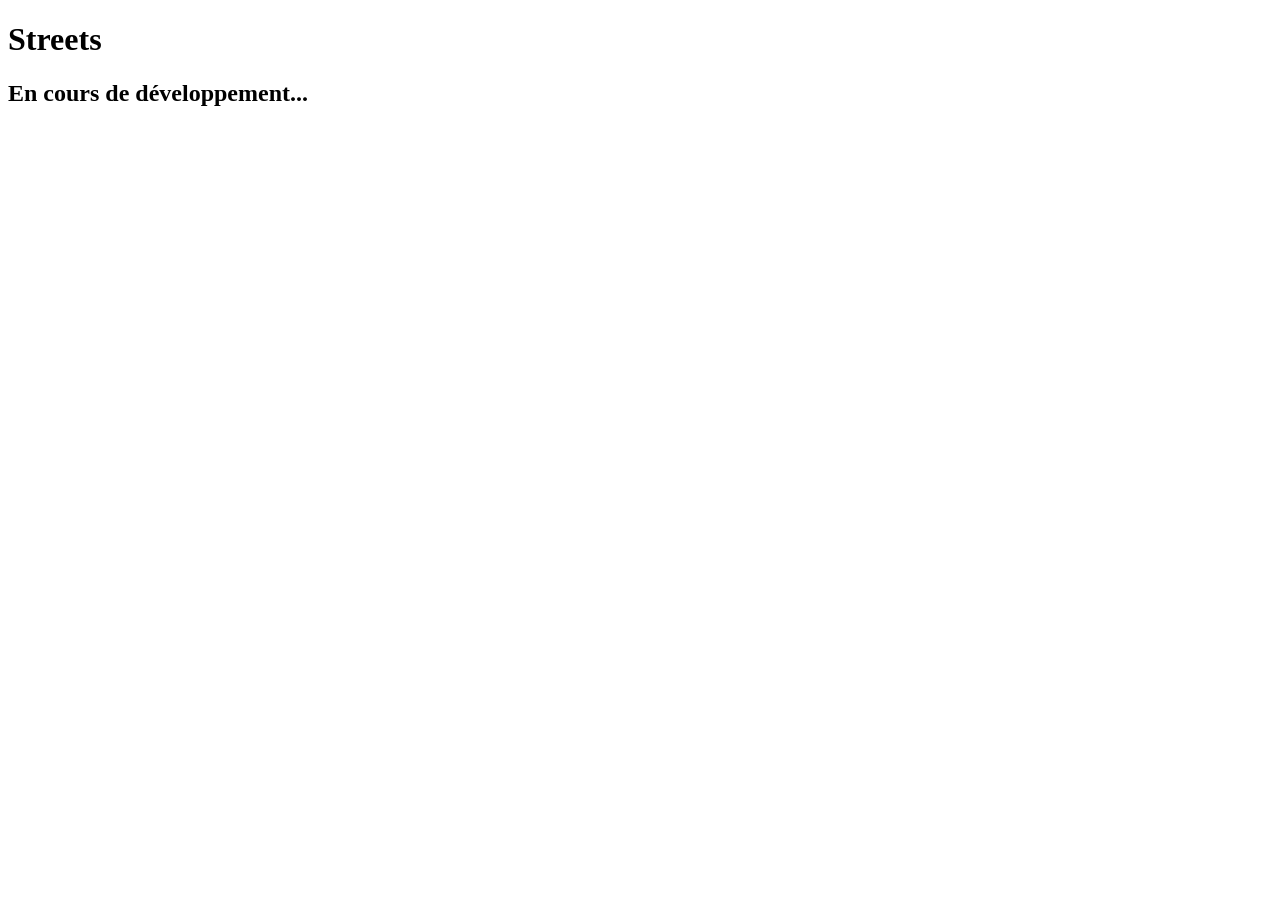
==== index.html @ b83668c3 "Rename streets.html to index.html" ====
<!DOCTYPE html>
<html lang="fr">
<head>
    <meta charset="UTF-8">
    <meta name="viewport" content="width=device-width, initial-scale=1.0">
    <meta name="description" content="Réseau social unique qui reprend les meilleures fonctionnalités de plusieurs plateformes.">
    <meta name="keywords" content="Réseau social, fonctionnalités, plateformes, communauté, partage, communication, instagram, Facebook, Twitter, LinkedIn, TikTok, Snapchat">
    <meta name="author" content="Monfort Sergi Rubens">
    <meta name="robots" content="index, follow">
    <title>Streets</title>
    <link rel="stylesheet" href="streets.css">
    <script src="streets.js"></script>
</head><body>
    <h1>Streets</h1>

    <h2> En cours de développement... </h2>
</html>
---- streets.css ----
streets
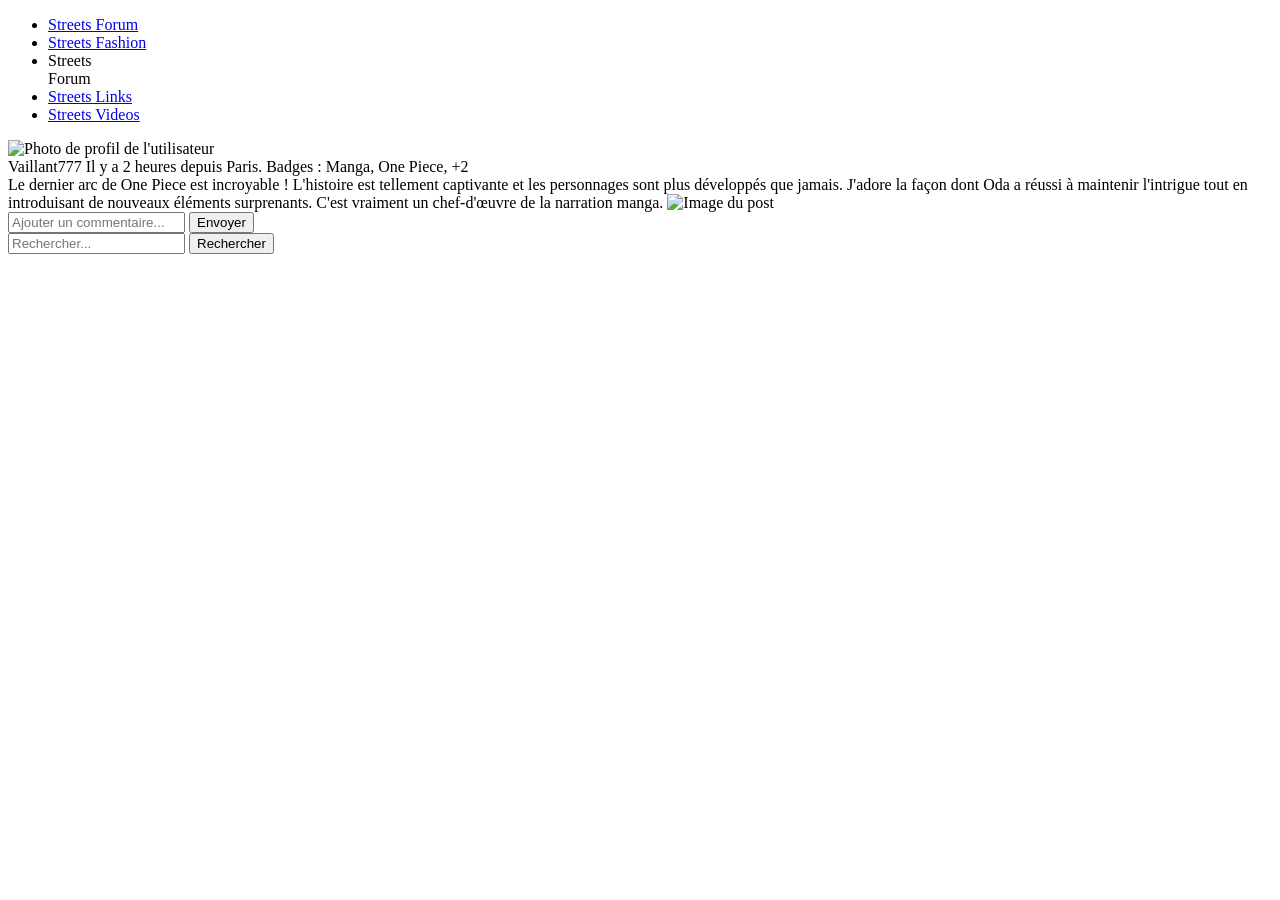
==== commit 0bd434c3: "Enhance index.html with navigation and post layout Added navigation menu, post structure, and footer" ====
--- a/index.html
+++ b/index.html
@@ -9,9 +9,70 @@
     <meta name="robots" content="index, follow">
     <title>Streets</title>
     <link rel="stylesheet" href="streets.css">
+    <script src="https://kit.fontawesome.com/548f5098d2.js" crossorigin="anonymous"></script>
     <script src="streets.js"></script>
-</head><body>
-    <h1>Streets</h1>
+</head>
 
-    <h2> En cours de développement... </h2>
+<body>
+    <header>
+        <nav>
+            <ul class="menu">
+                <li class="forum"><a href="index.html"> Streets Forum <i class="fa-solid fa-envelope"></i></a></li>
+                <li class="fashion"><a href="streets.html">Streets Fashion <i class="fa-solid fa-camera"></i> </a></li>
+                 <li class="titre"> Streets <br> Forum </li>
+                <li class="links"><a href="profile.html"> Streets Links <i class="fa-solid fa-link"></i></a></li>
+                <li class="videos"><a href="settings.html"> Streets Videos <i class="fa-solid fa-video"></i></a></li>
+            </ul>
+        </nav>
+    </header>
+
+<article class="post">
+    
+    <!-- En-tête du post : photo profil + infos -->
+    <div class="post-header">
+        <img src="photosergi.jpeg" alt="Photo de profil de l'utilisateur" class="profile-pic">
+        <div class="post-info">
+            <span class="username"> Vaillant777 </span>
+            <span class="timestamp">Il y a 2 heures depuis Paris. </span>
+            <span class="Badges"> <i class="fa-solid fa-crown"></i> Badges : Manga, One Piece, +2 </span>
+        </div>
+    </div>
+
+    <!-- Corps du post : texte + image -->
+    <div class="post-body">
+        Le dernier arc de One Piece est incroyable ! L'histoire est tellement captivante et les personnages sont plus développés que jamais. J'adore la façon dont Oda a réussi à maintenir l'intrigue tout en introduisant de nouveaux éléments surprenants. C'est vraiment un chef-d'œuvre de la narration manga.
+        <img src="luffy.jpg" alt="Image du post" class="post-image">
+    </div>
+
+    <!-- Footer du post : barre commentaire + icônes réactions -->
+    <div class="post-footer">
+        <div class="comment-bar">
+            <input type="text" placeholder="Ajouter un commentaire..." class="comment-input">
+            <button class="comment-button">Envoyer</button>
+        </div>
+        <div class="reactions">
+            <i class="fa-solid fa-thumbs-up"></i>
+            <i class="fa-solid fa-thumbs-down"></i>
+            <i class="fa-solid fa-heart"></i>
+            <i class="fa-solid fa-face-smile"></i>
+            <i class="fa-solid fa-retweet"></i>
+            <i class="fa-solid fa-bookmark"></i>
+        </div>
+    </div>
+</article>
+    <footer>
+     <div class="footer-content">
+        <div class="search-bar">
+     <input type="text" placeholder="Rechercher..." class="search-input">
+     <button class="search-button">Rechercher</button>
+        </div>
+        <div class="settings">
+        <i class="fa-solid fa-user"></i>
+        <i class="fa-brands fa-web-awesome"></i>
+        <i class="fa-solid fa-message"></i>
+        <i class="fa-solid fa-gear"></i>
+        </div>
+     </div>
+    </footer>
+</body>
 </html>
